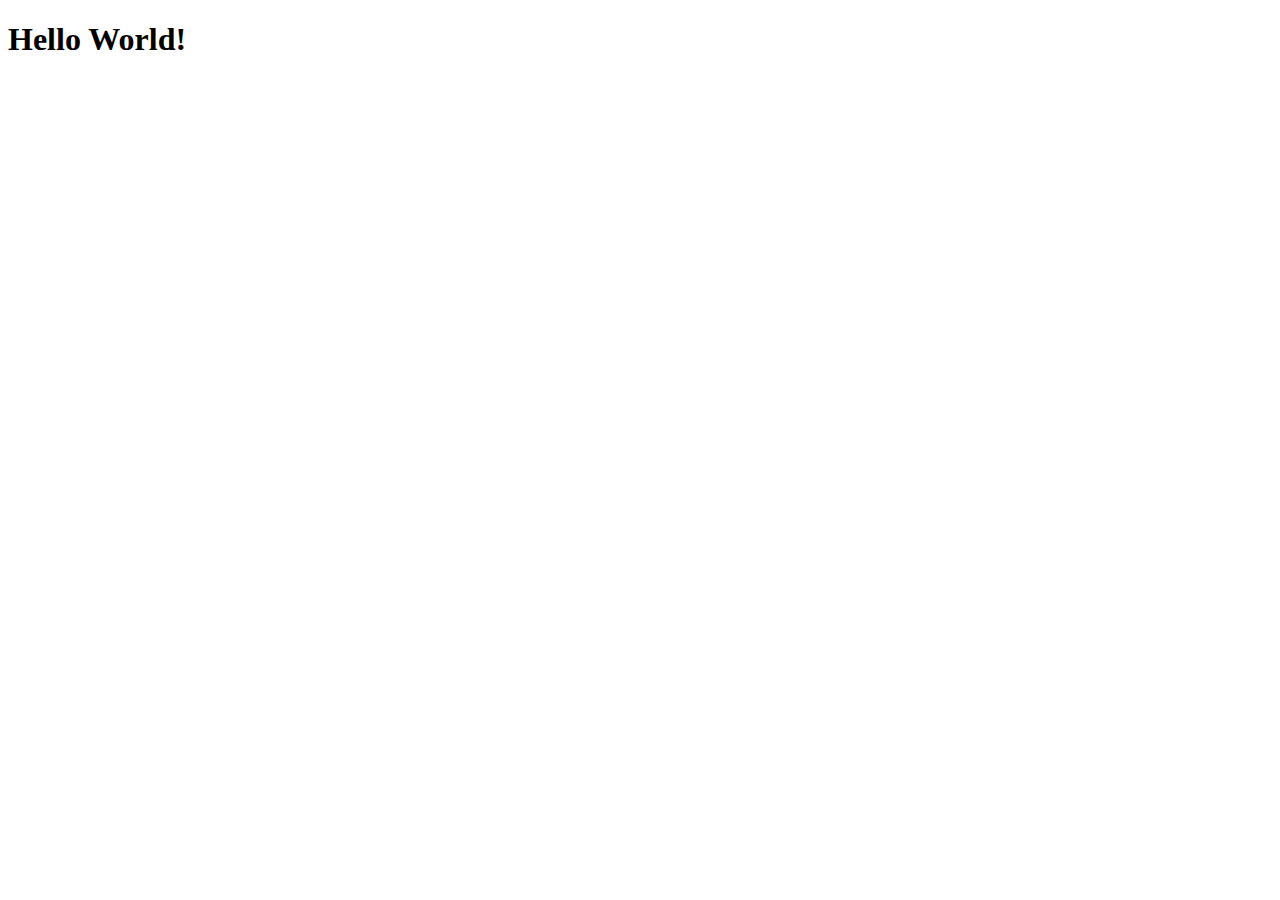
==== target/AdoptaMascotas-1.0/index.html @ eabcd767 "Se agregan archivos del proyecto" ====
<!DOCTYPE html>
<html>
    <head>
        <title>Adopta tu mascota</title>
        <meta http-equiv="Content-Type" content="text/html; charset=UTF-8">
        <link href="https://cdn.jsdelivr.net/npm/bootstrap@5.0.2/dist/css/bootstrap.min.css" rel="stylesheet" integrity="sha384-EVSTQN3/azprG1Anm3QDgpJLIm9Nao0Yz1ztcQTwFspd3yD65VohhpuuCOmLASjC" crossorigin="anonymous">
        <script src="https://cdn.jsdelivr.net/npm/bootstrap@5.0.2/dist/js/bootstrap.bundle.min.js" integrity="sha384-MrcW6ZMFYlzcLA8Nl+NtUVF0sA7MsXsP1UyJoMp4YLEuNSfAP+JcXn/tWtIaxVXM" crossorigin="anonymous"></script>
        <script src="https://cdn.jsdelivr.net/npm/@popperjs/core@2.9.2/dist/umd/popper.min.js" integrity="sha384-IQsoLXl5PILFhosVNubq5LC7Qb9DXgDA9i+tQ8Zj3iwWAwPtgFTxbJ8NT4GN1R8p" crossorigin="anonymous"></script>
        <script src="https://cdn.jsdelivr.net/npm/bootstrap@5.0.2/dist/js/bootstrap.min.js" integrity="sha384-cVKIPhGWiC2Al4u+LWgxfKTRIcfu0JTxR+EQDz/bgldoEyl4H0zUF0QKbrJ0EcQF" crossorigin="anonymous"></script>
        <script src="https://ajax.googleapis.com/ajax/libs/jquery/3.6.0/jquery.min.js"></script> <!-- link referencia para unir con querys de javascript-->
        <link rel="icon" href="img/mascotas.png"/>
    </head>
    <body>
        <h1>Hello World!</h1>
    </body>
</html>
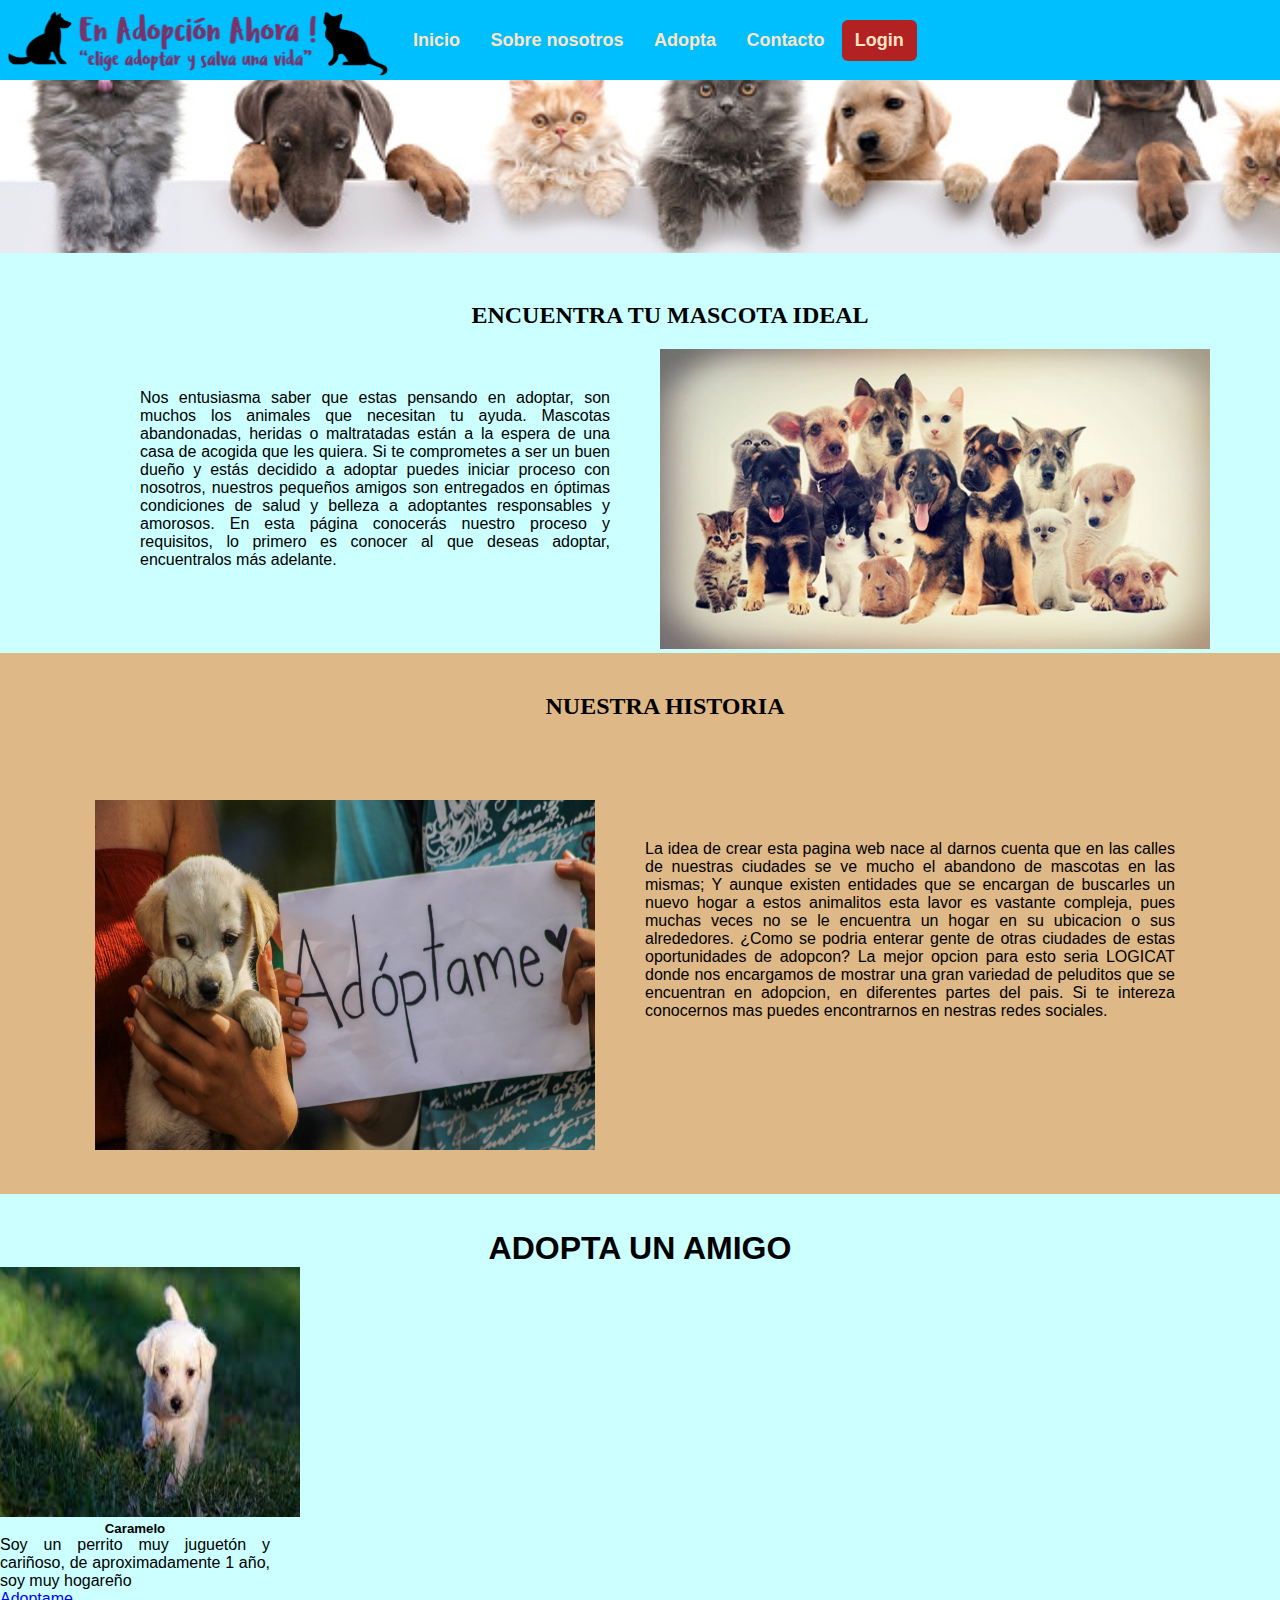
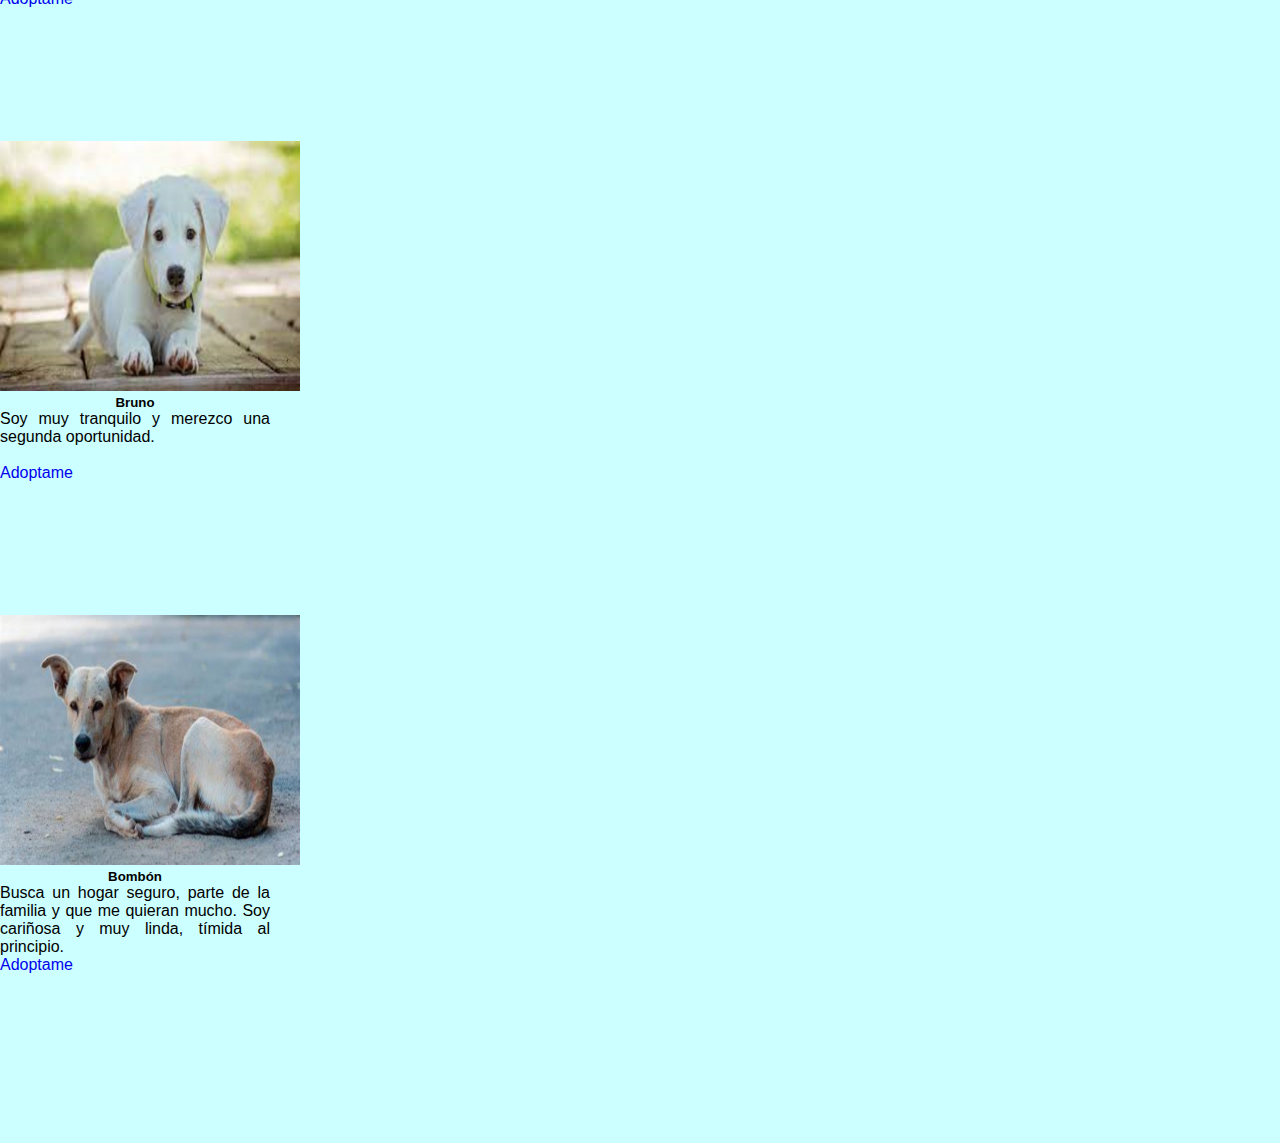
==== commit e0f884f8: "Actualización proyecto front" ====
--- a/target/AdoptaMascotas-1.0/index.html
+++ b/target/AdoptaMascotas-1.0/index.html
@@ -1,16 +1,164 @@
 <!DOCTYPE html>
 <html>
     <head>
-        <title>Adopta tu mascota</title>
+        <title>ADOPTA TU MASCOTA</title>
         <meta http-equiv="Content-Type" content="text/html; charset=UTF-8">
+        <!-- estilos locales -->
+
+        <link href="css/index.css" rel="stylesheet">
+        <script src="js/index-inicio.js"></script>
+        <link rel="stylesheet" href="css/font-awesome.min.css">
+        <link rel="stylesheet" href="css/normalize.css">
+        <link rel="stylesheet" href="style.css">
+        <link rel="stylesheet" href="whatsapp.css">
+
+        <!-- ANIMACION CSS -->
+        <link rel="stylesheet" href="https://cdnjs.cloudflare.com/ajax/libs/animate.css/3.7.0/animate.min.css">
+
+
+        <!-- estilos externos -->
         <link href="https://cdn.jsdelivr.net/npm/bootstrap@5.0.2/dist/css/bootstrap.min.css" rel="stylesheet" integrity="sha384-EVSTQN3/azprG1Anm3QDgpJLIm9Nao0Yz1ztcQTwFspd3yD65VohhpuuCOmLASjC" crossorigin="anonymous">
         <script src="https://cdn.jsdelivr.net/npm/bootstrap@5.0.2/dist/js/bootstrap.bundle.min.js" integrity="sha384-MrcW6ZMFYlzcLA8Nl+NtUVF0sA7MsXsP1UyJoMp4YLEuNSfAP+JcXn/tWtIaxVXM" crossorigin="anonymous"></script>
         <script src="https://cdn.jsdelivr.net/npm/@popperjs/core@2.9.2/dist/umd/popper.min.js" integrity="sha384-IQsoLXl5PILFhosVNubq5LC7Qb9DXgDA9i+tQ8Zj3iwWAwPtgFTxbJ8NT4GN1R8p" crossorigin="anonymous"></script>
         <script src="https://cdn.jsdelivr.net/npm/bootstrap@5.0.2/dist/js/bootstrap.min.js" integrity="sha384-cVKIPhGWiC2Al4u+LWgxfKTRIcfu0JTxR+EQDz/bgldoEyl4H0zUF0QKbrJ0EcQF" crossorigin="anonymous"></script>
-        <script src="https://ajax.googleapis.com/ajax/libs/jquery/3.6.0/jquery.min.js"></script> <!-- link referencia para unir con querys de javascript-->
+        <script src="https://ajax.googleapis.com/ajax/libs/jquery/3.6.0/jquery.min.js"></script> 
         <link rel="icon" href="img/mascotas.png"/>
     </head>
-    <body>
-        <h1>Hello World!</h1>
+    <body id="BODY" >
+        <header class="header">
+            <!-- iNICIO-->
+            <div class="container logo-nav-contain">
+                <a href="#"><img src="img/logo.png" alt="" class="logo"></a>
+                <nav class="navigation">
+                    <ul >
+                        <li><a >Inicio</a></li>
+                        <li><a >Sobre nosotros</a></li>
+                        <li><a >Adopta</a></li>
+                        <li><a class="cont" href="contact.html">Contacto</a></li>                
+                        <li><a class="cta" href="login.html">Login</a></li>
+                    </ul>
+                </nav>
+            </div>
+            <!-- Fin ESTRUCTURA HEADER -->
+        </header>
+
+
+        <!--------------------------------------INICIO IMAGEN ANIMADA/SLOGAN-------------------------------------------- -->
+        <section id="baner">
+            <div id="contenedor_SyM_img">
+                <img id="img_slogan" class="contact-wrapper animated bounceInUp" src="img/slide1.jpg">                
+            </div>
+
+        </section>
+        <!-- -----------------------------------FIN IMAGEN ANIMADA/SLOGAN-------------------------------------------- -->
+
+        <!-- -----------------------------------INICIO ENCUENTRA TU MASCOTA-------------------------------------------- -->
+        <main>
+            <article id="encuentra_tu_mascota">
+                <section id="encuentra_tu_mascota_seccion1">
+                    <div id="div_tit_encuentra" >
+                        <h2 id="titulo_encuentra" class="section_titulo">ENCUENTRA TU MASCOTA IDEAL</h2>
+                    </div>
+                </section>
+                <section id="encuentra_tu_mascota_seccion2">
+
+                    <div id="div_parr_encu">
+                        <p id="parrafo_encuntra">Nos entusiasma saber que estas pensando en adoptar, son muchos los animales que 
+                            necesitan tu ayuda. Mascotas abandonadas, heridas o maltratadas están a la espera de una casa de acogida 
+                            que les quiera. Si te comprometes a ser un buen dueño y estás decidido a adoptar puedes iniciar proceso 
+                            con nosotros, nuestros pequeños amigos son entregados en óptimas condiciones de salud y belleza a adoptantes 
+                            responsables y amorosos. 
+                            En esta página conocerás nuestro proceso y requisitos, lo primero es conocer al que deseas adoptar, encuentralos 
+                            más adelante.
+                        </p>
+                    </div>
+
+                    <div>                                         
+                        <img id="img_encuentra_masc" src="img/encuentramascota.jpg" alt=""/>
+
+                    </div>
+                </section>
+            </article>
+            <!-- -----------------------------------FIN ENCUENTRA TU MASCOTA-------------------------------------------- -->
+
+
+
+            <!-- -----------------------------------INICIO NUESTRA HISTORIA-------------------------------------------- -->
+            <article id="nuestra_historia"> 
+
+                <section id="nuestra_historia_seccion1">
+                    <div id="div_tit_his" >
+                        <h2 id="titulo_historias" class="section_titulo">NUESTRA HISTORIA</h2>
+                    </div>
+                </section>
+                <section id="nuestra_historia_seccion2">
+                    <div>                    
+                        <img id="img_nustra_hist" src="img/nuestrahistoria.jpg" />                                       
+                    </div>
+                    <div id="div_parr_his">
+                        <p id="parrafo_historias" class="section_parrafo">La idea de crear esta pagina web nace al darnos cuenta que en las calles de nuestras ciudades 
+                            se ve mucho el abandono de mascotas en las mismas; Y aunque existen entidades que se encargan de buscarles un nuevo hogar a estos animalitos
+                            esta lavor es vastante compleja, pues muchas veces no se le encuentra un hogar en su ubicacion o sus alrededores.
+                            ¿Como se podria enterar gente de otras ciudades de estas oportunidades de adopcon?
+                            La mejor opcion para esto seria LOGICAT donde nos encargamos de mostrar una gran variedad de peluditos que se encuentran en adopcion,
+                            en diferentes partes del pais.
+                            Si te intereza conocernos mas puedes encontrarnos en nestras redes sociales. 
+                        </p>
+                    </div>
+                </section>
+            </article>
+        </main>
+        <!-- -----------------------------------FIN NUESTRA HISTORIA-------------------------------------------- -->
+
+        <!-- -----------------------------------INICIO CARRUCEL-------------------------------------------- -->
+        <section id="section_carrucel">
+            <br><!-- comment -->
+            <br>
+            <center><h1 id="titulo_carrucel">ADOPTA UN AMIGO</h1></center>
+            <div class="container mt-5">
+                <div class="row">
+                    <div class="col-sm-4">
+
+                        <div class="card" style="width: 18rem;">
+                            <img src="img/carrusel1.jpeg" width=300 height=250 class="card-img-top" alt="...">
+                            <div class="card-body">
+                                <h5 class="card-title">Caramelo</h5>
+                                <p class="card-text">Soy un perrito muy juguetón y cariñoso, de aproximadamente 1 año, soy muy hogareño</p>
+                                <a href="#" class="btn btn-primary">Adoptame</a>
+                            </div>
+                        </div>
+                    </div>
+                    <div class="col-sm-4">
+
+                        <div class="card" style="width: 18rem;">
+                            <img src="img/carrusel2.jpeg" width=300 height=250 class="card-img-top" alt="...">
+                            <div class="card-body">
+                                <h5 class="card-title">Bruno</h5>
+                                <p class="card-text"> Soy muy tranquilo y merezco una segunda oportunidad.</p>
+                                <br>
+
+                                <a href="#" class="btn btn-primary">Adoptame</a>
+                            </div>
+                        </div>
+                    </div>
+                    <div class="col-sm-4">
+
+                        <div class="card" style="width: 18rem;">
+                            <img src="img/carrusel3.jpeg" width=300 height=250 class="card-img-top" alt="...">
+                            <div class="card-body">
+                                <h5 class="card-title">Bombón</h5>
+                                <p class="card-text">Busca un hogar seguro, parte de la familia y que me quieran mucho. Soy cariñosa y muy linda, tímida al principio.</p>
+                                <a href="#" class="btn btn-primary">Adoptame</a>
+                            </div>
+                        </div>
+                    </div>
+                </div>
+            </div>
+            <br>
+            <br>
+            <br>
+        </section>
+        <!-- -----------------------------------FIN CARRUCEL-------------------------------------------- -->
+       
     </body>
-</html>
+</html>--- a/target/AdoptaMascotas-1.0/css/index.css
+++ b/target/AdoptaMascotas-1.0/css/index.css
@@ -0,0 +1,238 @@
+*{
+    margin: 0;
+    padding: 0;
+    font-family:sans-serif;
+    text-decoration: none;
+    list-style: none;
+    box-sizing: none;
+}
+
+#BODY {
+    background:  #ccffff;
+}
+
+/*-------------------------------INICIO HEADER------------------------*/
+.logo{
+    height: 75px;
+    width: 400px;
+    padding-top: 0px;
+    margin-top: 0px;
+    display:flex;
+    align-items: center;
+    justify-content: space-between;
+    
+}
+
+.logo-nav-contain{
+    display: flex;
+    justify-content: space-between;
+    align-items: center;
+    padding: 0px;
+}
+
+.header{
+    position: fixed;
+    height: 80px;
+    top: 0;
+    left: 0;
+    width: 100%;
+    display: flex;
+    justify-content: space-between;
+    transition: 0.7s;
+    padding:0px 0px;
+    z-index: 10;
+    background-color: deepskyblue ;
+    list-style: none;
+    color: beige;
+
+}
+
+.navigation ul{
+    margin: 0;
+    padding: 0;
+    list-style: none;
+}
+
+.navigation ul li{
+    display: inline-block;
+}
+
+.navigation ul li a {
+    display: block;
+    padding:10px 13px;
+    transition: all 0.4s linear;
+    border-radius: 6px;
+    color: bisque;
+    font-size: 18px;
+    cursor: pointer;
+    font-weight: bolder;
+}
+.navigation ul li a:hover{
+    background:  activecaption;
+}
+    
+.cta{
+    padding: 15px 24px;
+    border-radius: 30px;
+    background-color: firebrick;
+    color: #FFFFFF;
+    font-weight: 600;
+    cursor: pointer;
+    transition: 0.5s;
+    text-decoration: none;
+}
+
+.cont {
+    text-decoration: none;
+}
+
+/*--------------------------------FIN HEADER*/
+/*--------------------------------INICIO SLOGAN ANIMADO*/
+
+.section{
+    width: 100%;
+    margin-botton:50px;
+}
+
+.banner{
+    margin-top: 50px;
+}
+
+.contenedor_SyM_img{
+    width: 100%;
+    height: 100%;
+}
+
+/*------------------------------- FIN SLOGAN ANIMADO*/
+
+/*--------------------------------INICIO ENCUENTRA TU MASCOTA*/
+
+#titulo_encuentra{
+    text-align: center;
+    padding:20px 0px;
+    color:  black;
+    font-family: "Verdana";
+      
+    
+}
+
+#parrafo_encuntra{
+    margin-left: 20px;
+    margin-right: 50px;
+    text-align: justify;
+    color: black;
+}
+
+#encuentra_tu_mascota{
+    width: 100%;
+    display: flex;
+    flex-direction:  column;
+    color: #fff;
+    position: static;
+    justify-content: center;
+    margin-left: 80px;
+}
+#div_tit_encuentra{
+    margin-right: 100px;
+    margin-top: 25px;
+}
+#img_encuentra_masc{
+    width:550px;
+    height:300px;
+    margin-right:150px;
+}
+#encuentra_tu_mascota_seccion2{
+    display: flex;
+    margin-left:40px;
+}
+#div_parr_encu{
+    text-align:left;
+    margin-bottom: 50px;
+    margin-top: 40px;
+}
+
+/*-----------------------------NUESTRA HISTORIA INICIO ------------------------------*/
+#nuestra_historia{
+   
+    background:  burlywood;
+    width: 100%;
+    display: flex;
+    flex-direction:  column;
+    
+    position: static;
+    justify-content: center;
+    margin-right: 80px;
+}
+
+#div_tit_his{
+    margin-left: 50px;
+    
+}
+#titulo_historias{
+    text-align: center;
+    padding:40px 0px;
+    color:  black;
+    font-family: "Verdana";
+}
+
+#img_nustra_hist{
+    width:500px;
+    height:350px;
+    margin-left:80px;
+    padding: 0px 0px;
+}
+
+#nuestra_historia_seccion2{
+    display: flex;
+    margin-right: 80px;
+    padding: 40px 15px;
+
+}
+
+#div_parr_his{
+    text-align:right;
+
+}
+
+#parrafo_historias{
+    margin-left: 50px;
+    margin-right: 10px;
+    text-align: justify;
+    color: black;
+    padding: 40px 0px;
+}
+
+
+/*-----------------------------NUESTRA HISTORIA FINAl ------------------------------*/
+
+/*-----------------------------CARRUCEL INICIO ------------------------------*/
+.titulo_carrusel{
+    text-align: center;
+    padding:40px 0px;
+    color:  black;
+    font-family: "Verdana";
+
+}
+
+.container-m5{
+    display: flex;
+    justify-content: space-between;
+    align-items: center;
+    padding: 0px;
+}
+
+.card-text {
+    text-align: justify;
+}
+
+.card-title{
+    text-align: center;
+}
+
+.card-body {
+    width:270px;
+    height: 220px;
+}
+
+
+/*-----------------------------CARRUCEL FIN ------------------------------*/
